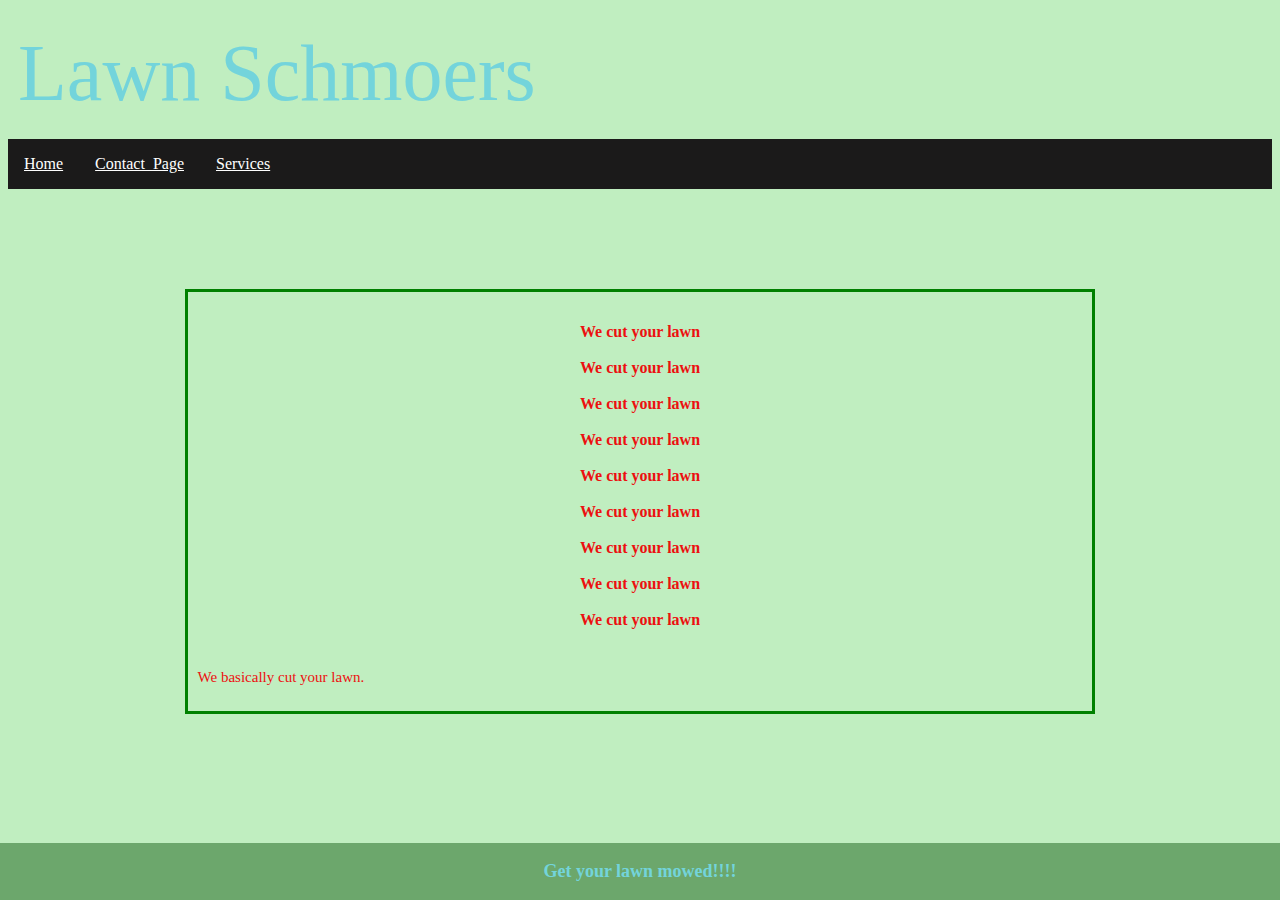
==== hw3_page2.html @ 3b64d062 "Add files via upload" ====
<html>

<head>
    <link rel="stylesheet" href="styles.css">
    <meta name=‘viewport’ content=“width=device-width, initial-scale=1”>
    <style>
        p {
            color: rgb(236, 16, 16);
            display: inline-flexbox;
        }
        
        .img-banner {
            float: right;
            padding-top: 0;
            text-align: left;
            padding-right: 5%;
        }
        
        .space {
            padding-top: 100px;
        }
    </style>

</head>

<body>
    <header>
        Lawn Schmoers
    </header>

    <ul>
        <li><a href="hw3.html">Home</a></li>
        <li><a href="contact_page.html">Contact_Page</a></li>
        <li><a href="hw3_page2.html">Services</a></li>
    </ul>

    <div class="space"> </div>
    <div class="center">
        <h4 style="color:rgb(236, 16, 16);size: 100px; text-align: center;">We cut your lawn<br><br>We cut your lawn<br><br>We cut your lawn<br><br>We cut your lawn<br><br>We cut your lawn
            <br><br>We cut your lawn<br><br>We cut your lawn<br><br>We cut your lawn<br><br>We cut your lawn<br><br></h4>
        <p>We basically cut your lawn.</p>
    </div>
    <div class="footer">
        <h3 style="color:rgb(115, 212, 219); font-size: large;"> Get your lawn mowed!!!!</h3>
    </div>
</body>

</html>
---- styles.css ----
p {
    font-size: 15px;
    padding-right: 50%;
}

.wrapper {
    width: 100%;
}

.contact {
    left: 0;
    bottom: 20%;
    width: 100%;
    text-align: center;
}

.img-banner {
    width: 30%;
    height: 30%;
    display: inline-flexbox;
    float: right;
}

.img-j {
    width: 40%;
    height: 40%;
    float: right;
}

.center {
    margin: auto;
    width: 70%;
    border: 3px solid green;
    padding: 10px;
}

header {
    overflow: hidden;
    font-size: 80px;
    color: rgb(115, 212, 219);
    padding: 20px 10px;
    text-align: left;
}

h2 {
    font-size: 25px;
}

img {
    max-width: 100%;
    height: auto;
}

body {
    background-color: #c0eec0;
}

ul {
    list-style-type: none;
    margin: 0;
    padding: 0;
    overflow: hidden;
    background-color: rgb(27, 26, 26);
    width: 100%;
}

li {
    float: left;
    margin: 0;
}

li a {
    display: block;
    color: white;
    text-align: center;
    padding: 16px 16px;
}

.footer {
    position: fixed;
    left: 0;
    bottom: 0;
    width: 100%;
    background-color: #6ca76c;
    color: white;
    text-align: center;
}
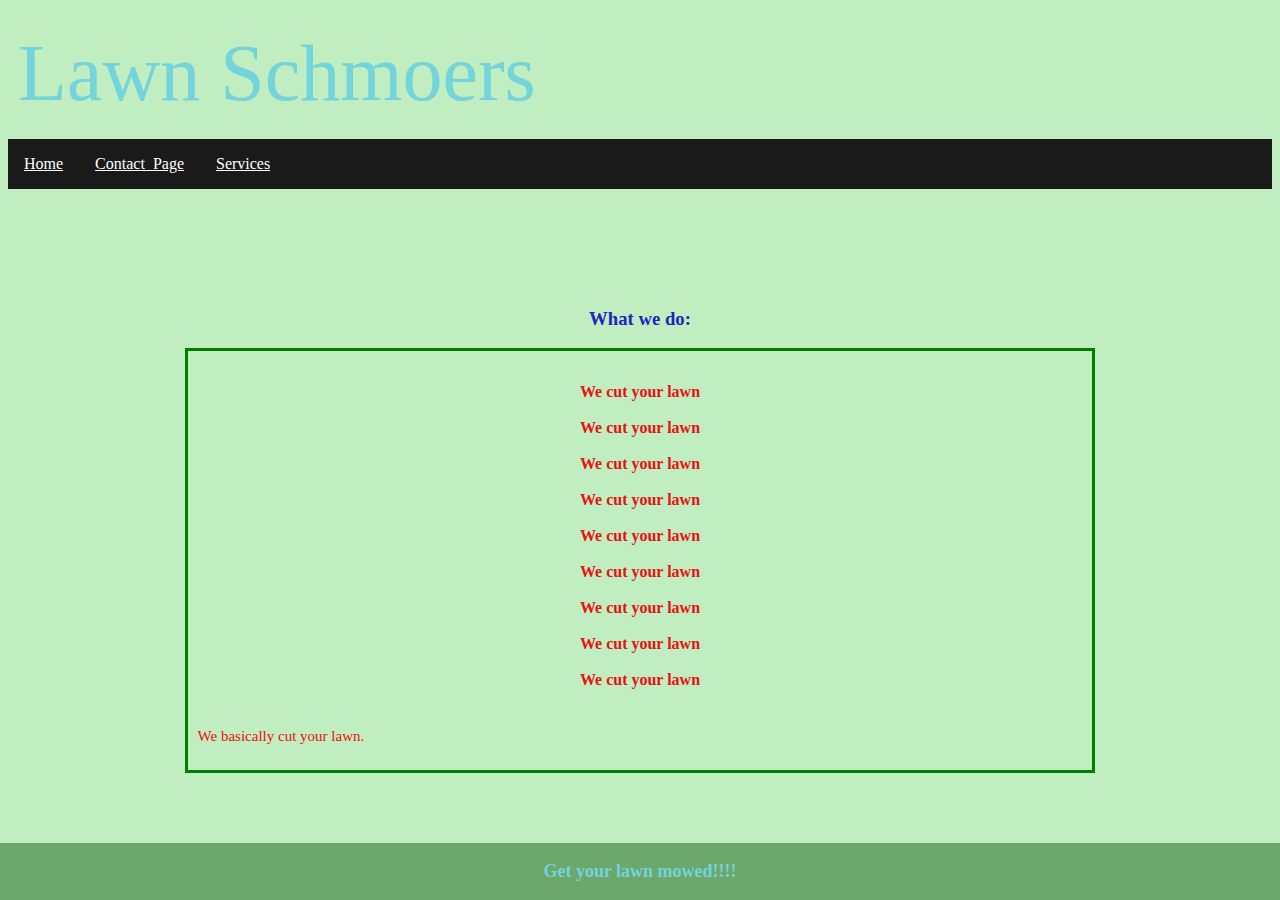
==== commit 0c295bdc: "Update hw3_page2.html" ====
--- a/hw3_page2.html
+++ b/hw3_page2.html
@@ -29,12 +29,15 @@
     </header>
 
     <ul>
-        <li><a href="hw3.html">Home</a></li>
+        <li><a href="index.html">Home</a></li>
         <li><a href="contact_page.html">Contact_Page</a></li>
         <li><a href="hw3_page2.html">Services</a></li>
     </ul>
 
     <div class="space"> </div>
+    <h3 style="text-align: center;color:rgb(33, 36, 192)">
+        What we do:
+    </h3>
     <div class="center">
         <h4 style="color:rgb(236, 16, 16);size: 100px; text-align: center;">We cut your lawn<br><br>We cut your lawn<br><br>We cut your lawn<br><br>We cut your lawn<br><br>We cut your lawn
             <br><br>We cut your lawn<br><br>We cut your lawn<br><br>We cut your lawn<br><br>We cut your lawn<br><br></h4>
@@ -45,4 +48,4 @@
     </div>
 </body>
 
-</html>+</html>
